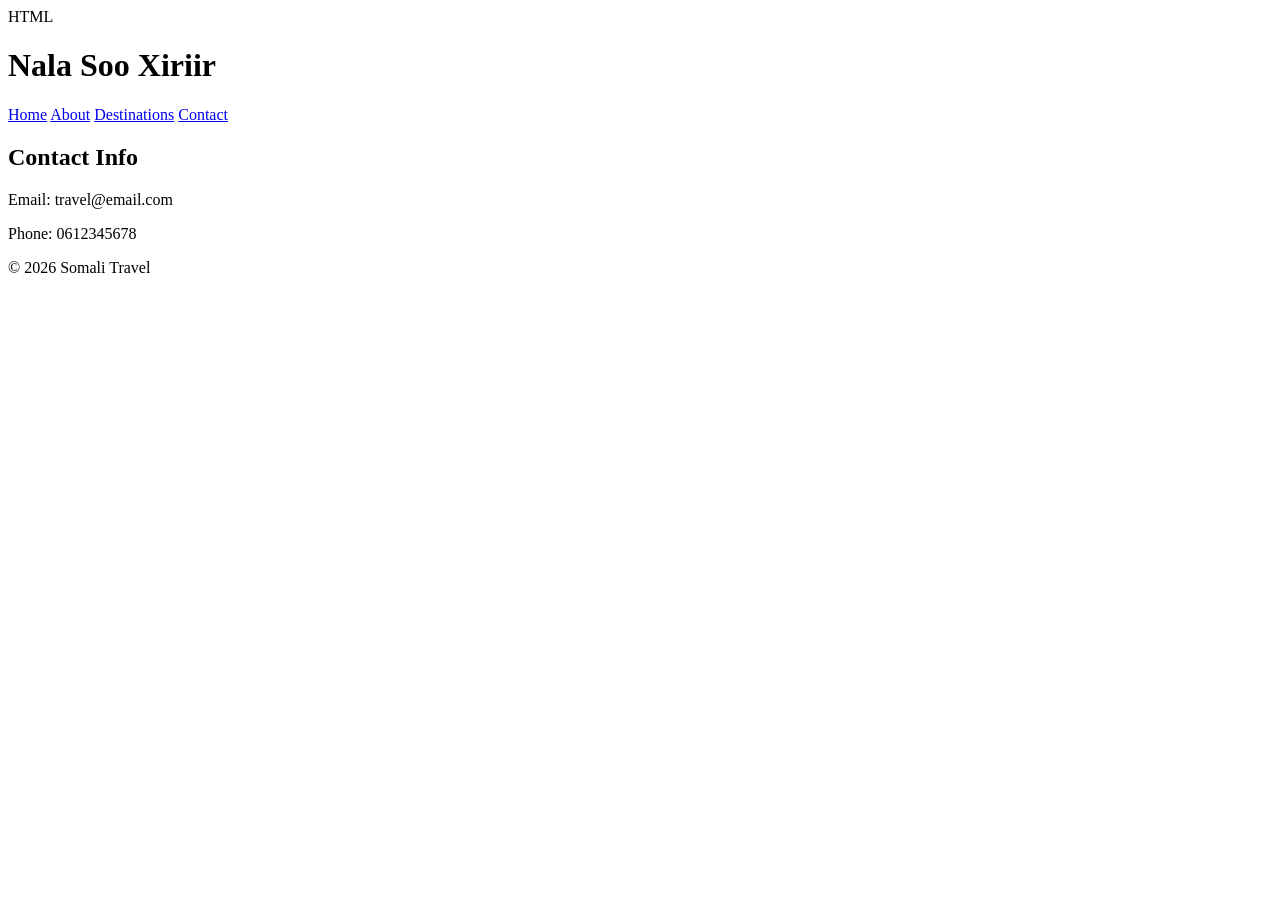
==== contact.html @ d763f666 "Add files via upload" ====
HTML
<!DOCTYPE html>
<html>
<head>
  <title>Contact</title>
  <link rel="stylesheet" href="style.css">
</head>

<body>

<header>
  <h1>Nala Soo Xiriir</h1>
</header>

<nav>
  <a href="index.html">Home</a>
  <a href="about.html">About</a>
  <a href="services.html">Destinations</a>
  <a href="contact.html">Contact</a>
</nav>

<main>
  <h2>Contact Info</h2>
  <p>Email: travel@email.com</p>
  <p>Phone: 0612345678</p>
</main>

<footer>
  <p>© 2026 Somali Travel</p>
</footer>

</body>
</html>
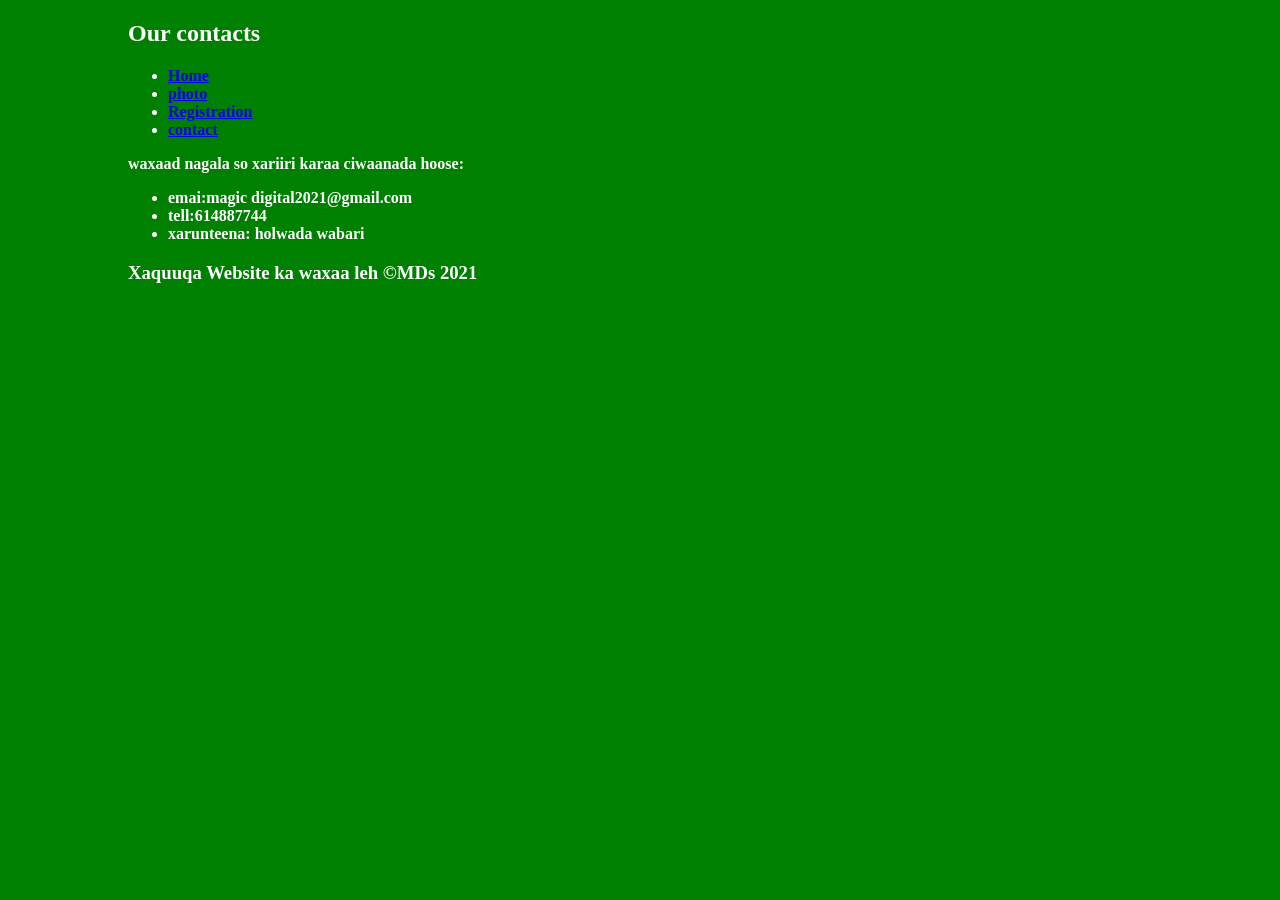
==== commit 93e31286: "Add files via upload" ====
--- a/contact.html
+++ b/contact.html
@@ -1,33 +1,48 @@
-HTML
 <!DOCTYPE html>
-<html>
+<html lang="en">
 <head>
-  <title>Contact</title>
-  <link rel="stylesheet" href="style.css">
+    <link rel="stylesheet" href="form.css">
+    <style> 
+    body{
+           width: 80%;
+            margin-left: auto;
+            margin-right: auto;
+            background-color: green;
+            color: white;
+            font-family: 'Times New Roman', Times, serif;
+            font-size: medium;
+            font-weight: bold;
+    }
+    </style>
+
+    <meta charset="UTF-8">
+    <meta name="viewport" content="width=device-width, initial-scale=1.0">
+    <title>sOMALI tECH Solution</title>
 </head>
+<body>
+    <header><h2>Our contacts</h2></header>
+     <nav>
+            <ul>
+                <li><a href="index.html">Home</a></li>
+                <li><a href="photo.html">photo</a></li>
+                <li> <a href="form.html">Registration</a></li>
+                <li><a href="contact.html">contact</a></li>
+            </ul>
+         </nav>
+         <main>
+            <p>
+                waxaad nagala so xariiri karaa ciwaanada hoose: <br>
+                <ul>
+                    <li>emai:magic digital2021@gmail.com</li>
+                    <li>tell:614887744
+                    </li>
+                    <li>xarunteena: holwada wabari</li>
+                </ul>
 
-<body>
+            </p>
+         </main>
+                  <footer><h3>Xaquuqa Website ka waxaa leh &copy;MDs 2021</h3></footer>
 
-<header>
-  <h1>Nala Soo Xiriir</h1>
-</header>
-
-<nav>
-  <a href="index.html">Home</a>
-  <a href="about.html">About</a>
-  <a href="services.html">Destinations</a>
-  <a href="contact.html">Contact</a>
-</nav>
-
-<main>
-  <h2>Contact Info</h2>
-  <p>Email: travel@email.com</p>
-  <p>Phone: 0612345678</p>
-</main>
-
-<footer>
-  <p>© 2026 Somali Travel</p>
-</footer>
-
+    
 </body>
 </html>
